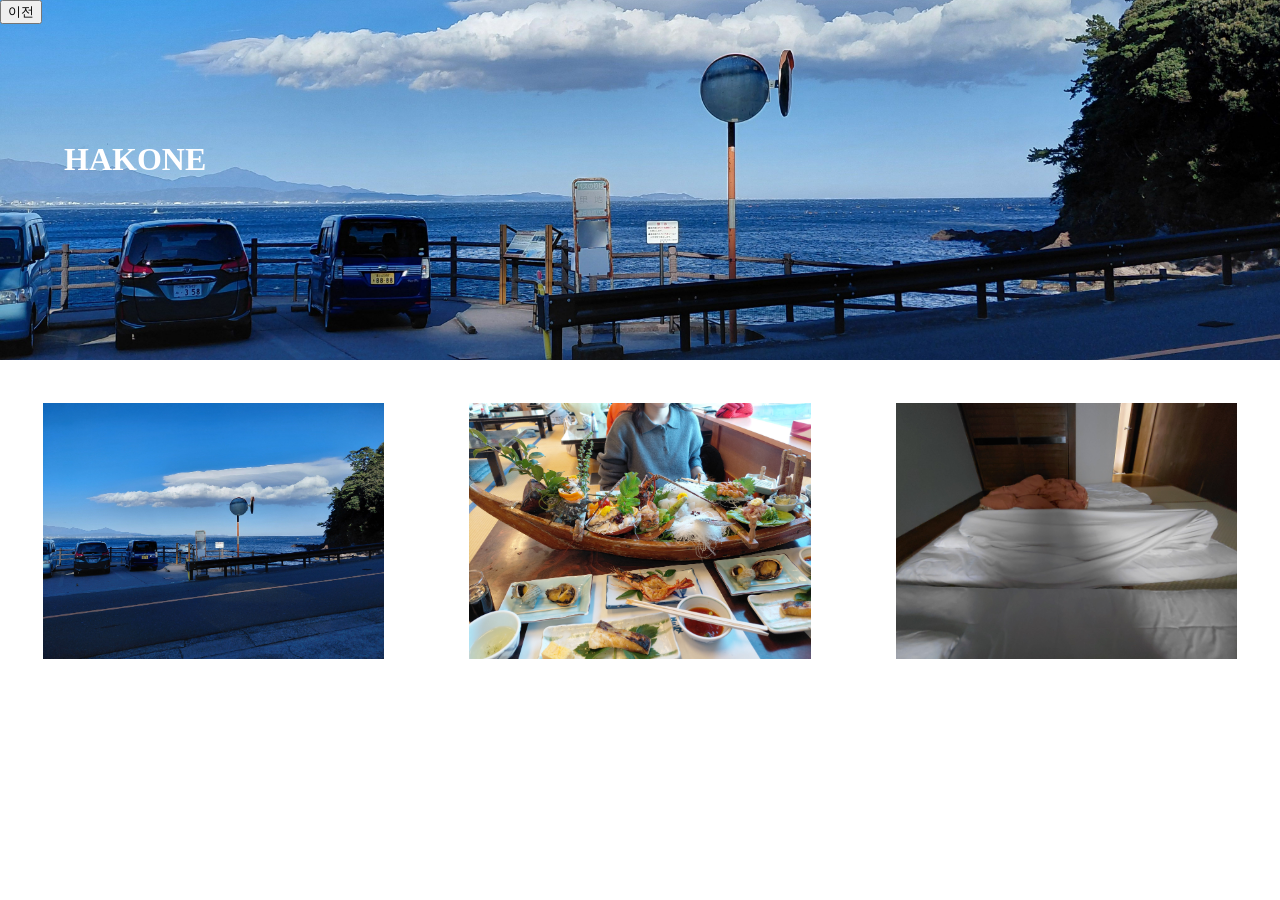
==== hakone.html @ 4577308d "Add files via upload" ====
<html>
    <head>
        <meta charset="utf-8">
        <title>tokyo's picture</title>
        <link rel="stylesheet" href="style.css">
        <style>
            #header_bottom{
                background-image: url('hakone_1.jpg');
            }
            .article .article_box{
                padding:0;
                border:none;
            }
        </style>
    </head>
    <body>
        <div id="header_bottom">
            <input type="button" value="이전" onclick="location.href='index.html'">
            <h1>HAKONE</h1>
        </div>
        <div class="article">
            <div class="article_box">
                <img src="hakone_1.jpg" width="100%">
            </div>
            <div class="article_box">
                <img src="hakone_2.jpg" width="100%">
            </div>
            <div class="article_box">
                <img src="hakone_3.jpg" width="100%">
            </div>
            </div>
        </div>
    </body>
</html>
---- style.css ----
body{
    margin:0px;
}
#article_box_1{
    background-image: url('tokyo_1.jpg');
    background-size: cover;
}
#article_box_2{
    background-image: url('yokohama_1.jpg');
    background-size: cover;
}
#article_box_3{
    background-image: url('hakone_1.jpg');
    background-size: cover;
}

#header {
    text-align:center;
    border-bottom:2px solid gray;
    padding:10px;
    text-decoration:none;
}
#header a{
    text-decoration:none;
    color:black;
}

.article{
    display:grid;
    grid-template-columns: 1fr 1fr 1fr;
}
.article_box{
    border:2px solid black;
    text-align: center;
    padding:20%;
    margin:10%;
}

#header_bottom{
    background-size: cover;
    background-position: center;
    width:100vw;
    height:40vh;
    color:white;
}
#header_bottom h1{
    padding-left:5vw;
    padding-top:13vh;
    margin:0;
}
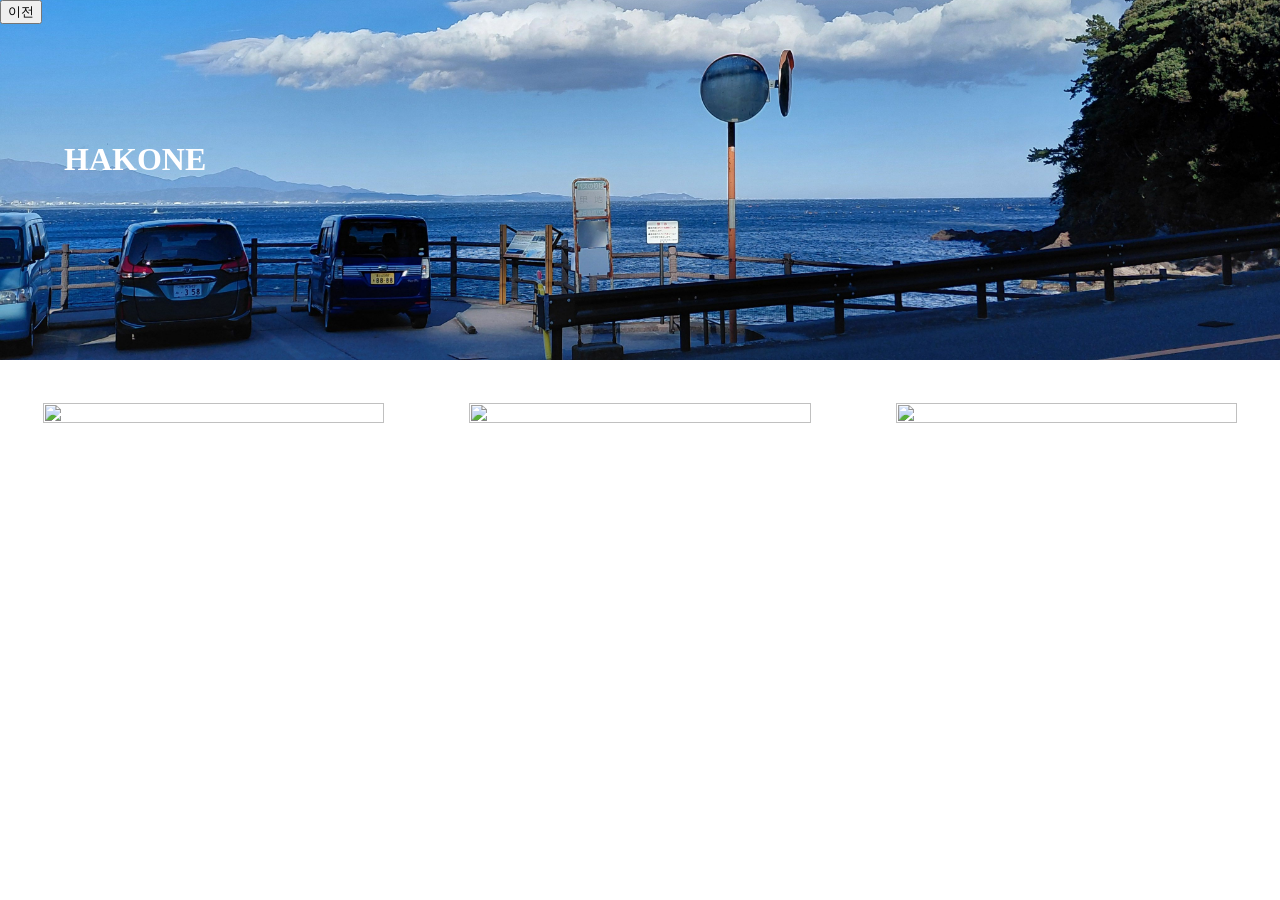
==== commit bfcfaa3f: "Add files via upload" ====
--- a/hakone.html
+++ b/hakone.html
@@ -5,7 +5,7 @@
         <link rel="stylesheet" href="style.css">
         <style>
             #header_bottom{
-                background-image: url('hakone_1.jpg');
+                background-image: url('image/hakone_1.jpg');
             }
             .article .article_box{
                 padding:0;
--- a/style.css
+++ b/style.css
@@ -2,15 +2,15 @@
     margin:0px;
 }
 #article_box_1{
-    background-image: url('tokyo_1.jpg');
+    background-image: url('image/tokyo_1.jpg');
     background-size: cover;
 }
 #article_box_2{
-    background-image: url('yokohama_1.jpg');
+    background-image: url('image/yokohama_1.jpg');
     background-size: cover;
 }
 #article_box_3{
-    background-image: url('hakone_1.jpg');
+    background-image: url('image/hakone_1.jpg');
     background-size: cover;
 }
 
